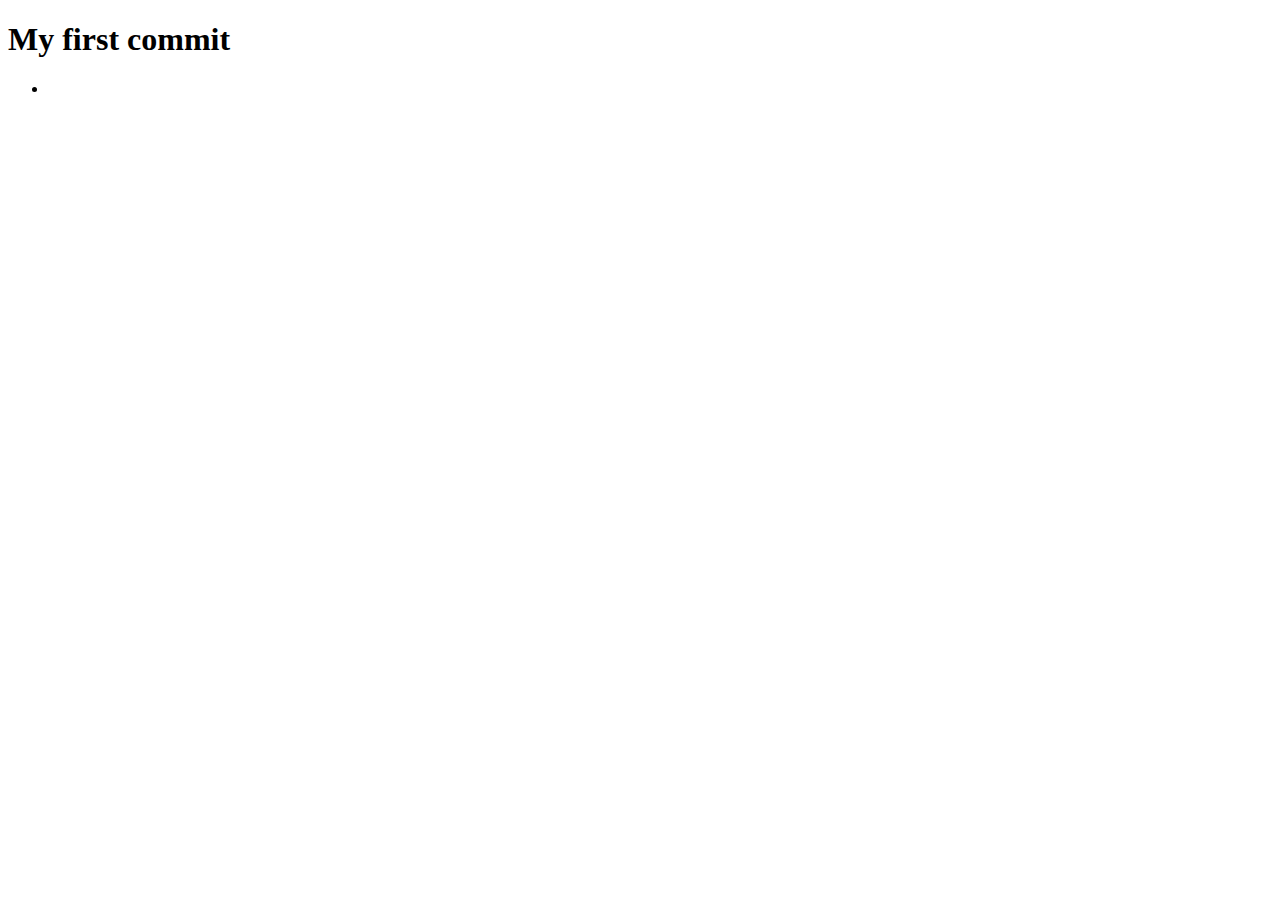
==== index.html @ bdd288c7 "my first commit" ====
<!DOCTYPE html>
<html lang="en">
<head>
    <link rel="stylesheet" href="my.css">
    <meta charset="UTF-8">
    <meta name="viewport" content="width=device-width, initial-scale=1.0">
    <title>Document</title>
</head>
<body>
    <h1>My first commit</h1>
    <ul>
        <li></li>
    </ul>
    <script src="./app.js"></script>
</body>
</html>
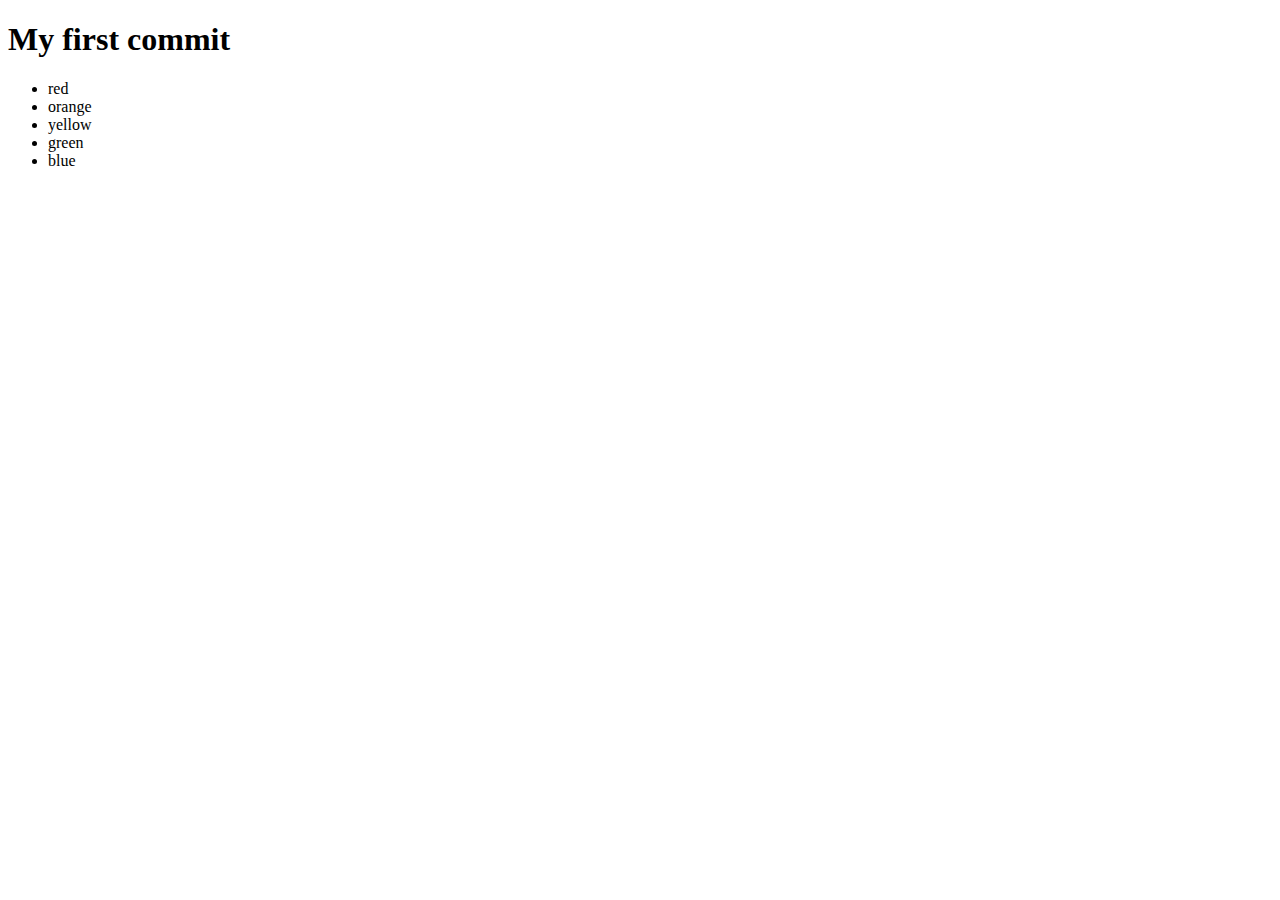
==== commit cf289794: "from visual studio commit" ====
--- a/index.html
+++ b/index.html
@@ -9,7 +9,11 @@
 <body>
     <h1>My first commit</h1>
     <ul>
-        <li></li>
+        <li>red</li>
+        <li>orange</li>
+        <li>yellow</li>
+        <li>green</li>
+        <li>blue</li>
     </ul>
     <script src="./app.js"></script>
 </body>
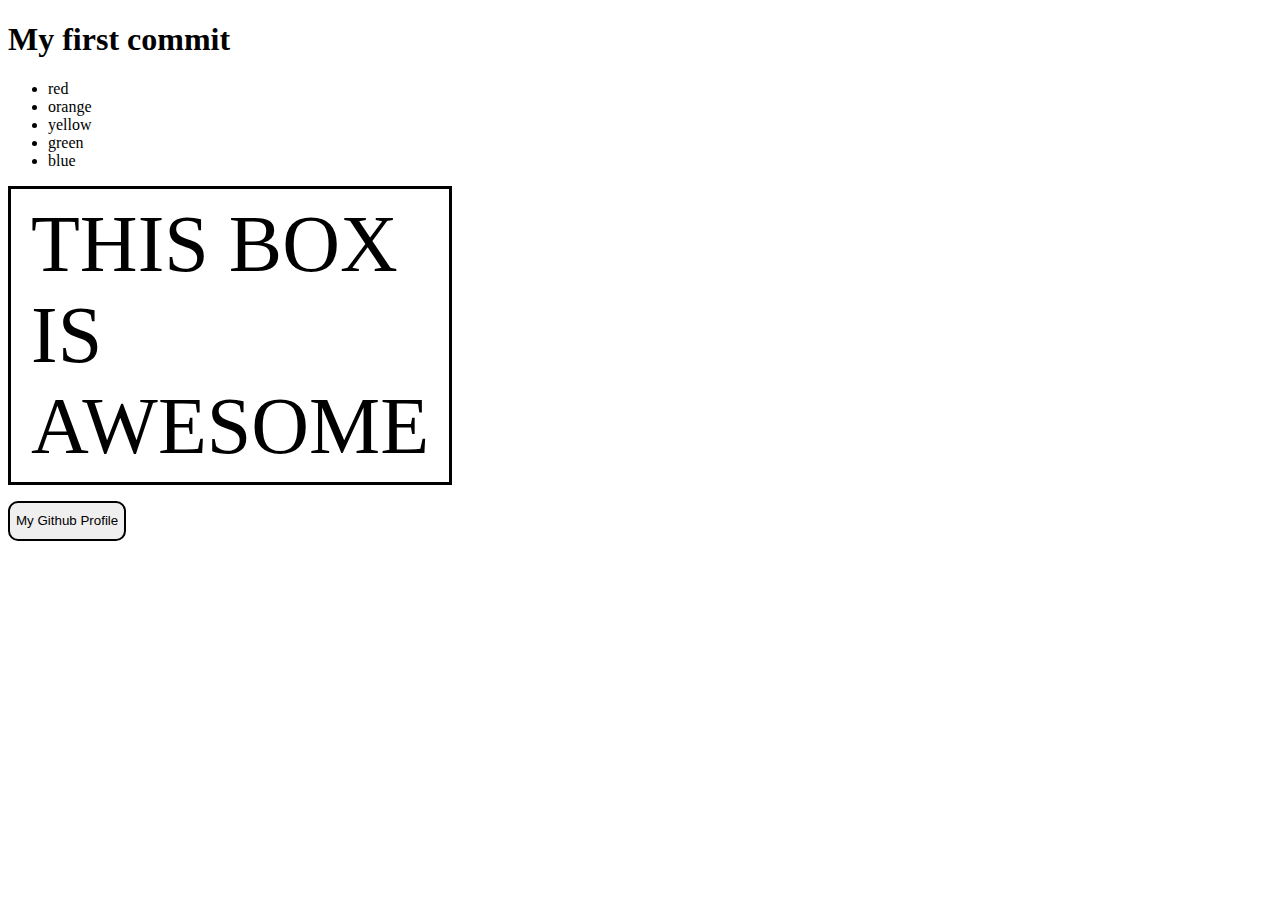
==== commit a3d9dd2f: "added a button" ====
--- a/index.html
+++ b/index.html
@@ -15,6 +15,10 @@
         <li>green</li>
         <li>blue</li>
     </ul>
+    <div class="box">
+        this Box is Awesome
+    </div>
+    <p><a href="https://github.com/chrispaulbacon"><button class="button1">My Github Profile</button></p></a>
     <script src="./app.js"></script>
 </body>
 </html>
--- a/my.css
+++ b/my.css
@@ -0,0 +1,14 @@
+.box {
+  text-transform: uppercase;
+  font-size: 5em;
+  border: 3px solid black;
+  padding: 0.125em 0.25em;
+  width: min-content;
+}
+
+.button1 {
+  block-size: 3em;
+  color: rgb(0, 0, 0);
+  border-radius: 10px;
+  border-style: solid;
+}
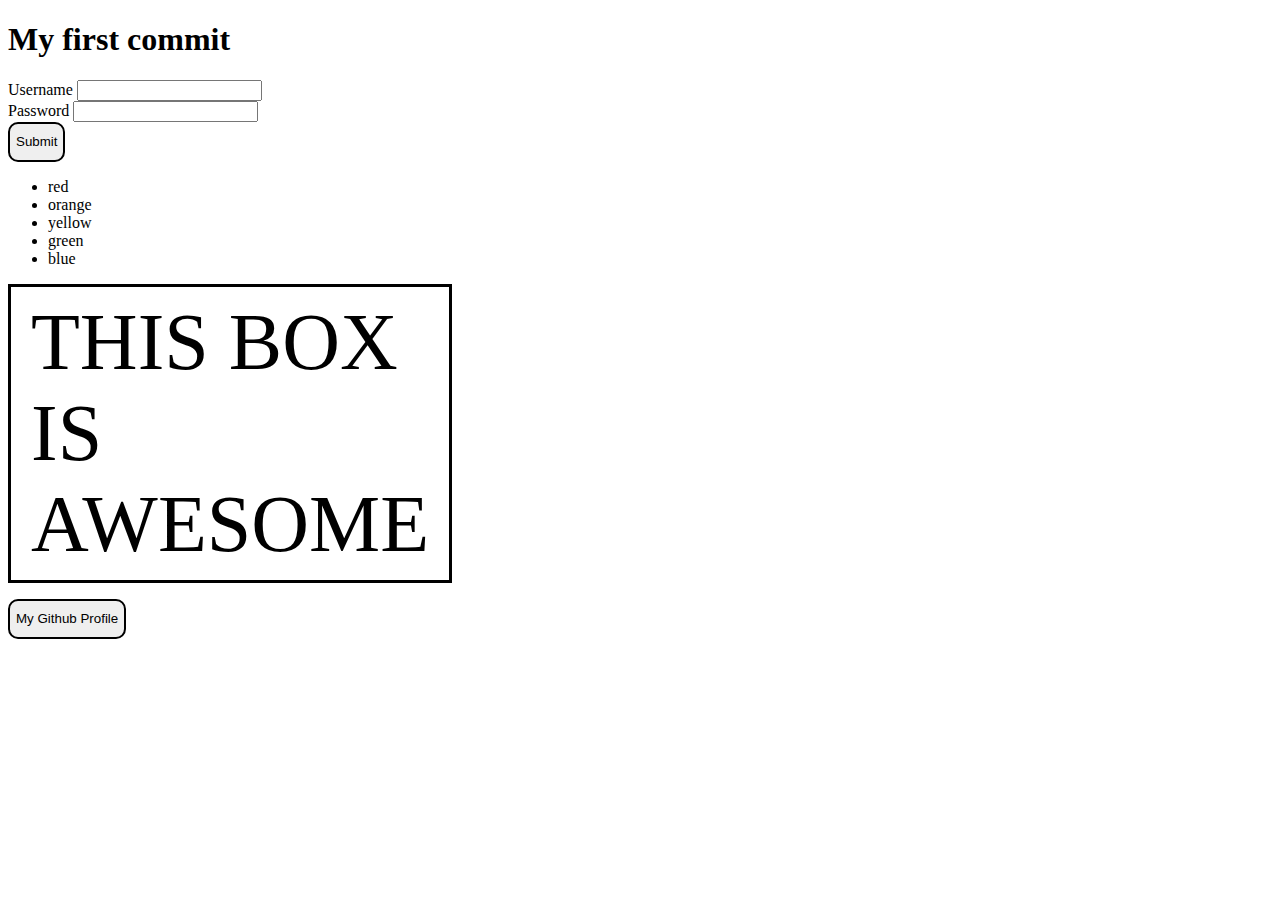
==== commit 97cbc254: "renaming js file" ====
--- a/index.html
+++ b/index.html
@@ -8,6 +8,17 @@
 </head>
 <body>
     <h1>My first commit</h1>
+    <form action="hax.html" method="GET">
+        <div>
+            <label for="name">Username</label>
+            <input type="text" name="name" id="Username">
+        </div>
+        <div>
+            <label for="password">Password</label>
+            <input type="password" name="password">
+        </div>
+        <button type="submit" class="button1">Submit</button>
+    </form>
     <ul>
         <li>red</li>
         <li>orange</li>
@@ -19,6 +30,7 @@
         this Box is Awesome
     </div>
     <p><a href="https://github.com/chrispaulbacon"><button class="button1">My Github Profile</button></p></a>
-    <script src="./app.js"></script>
+    <script src="./index.js"></script>
+    
 </body>
 </html>
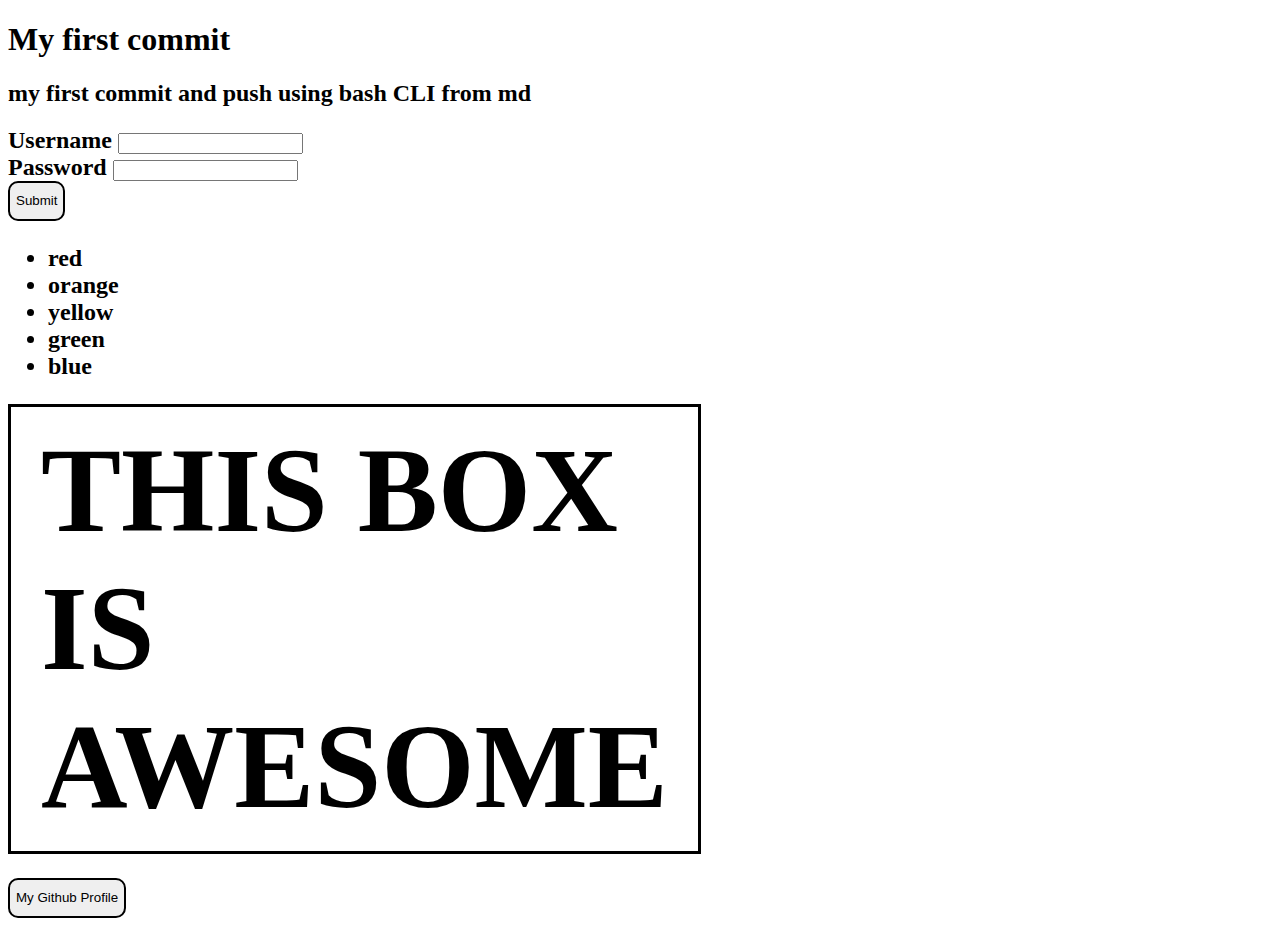
==== commit 4988b24d: "my first push using ccmd bash" ====
--- a/index.html
+++ b/index.html
@@ -8,7 +8,8 @@
 </head>
 <body>
     <h1>My first commit</h1>
-    <form action="hax.html" method="GET">
+    <h2>my first commit and push using bash CLI from md<h2>
+	<form action="hax.html" method="GET">
         <div>
             <label for="name">Username</label>
             <input type="text" name="name" id="Username">
@@ -26,6 +27,7 @@
         <li>green</li>
         <li>blue</li>
     </ul>
+   
     <div class="box">
         this Box is Awesome
     </div>
